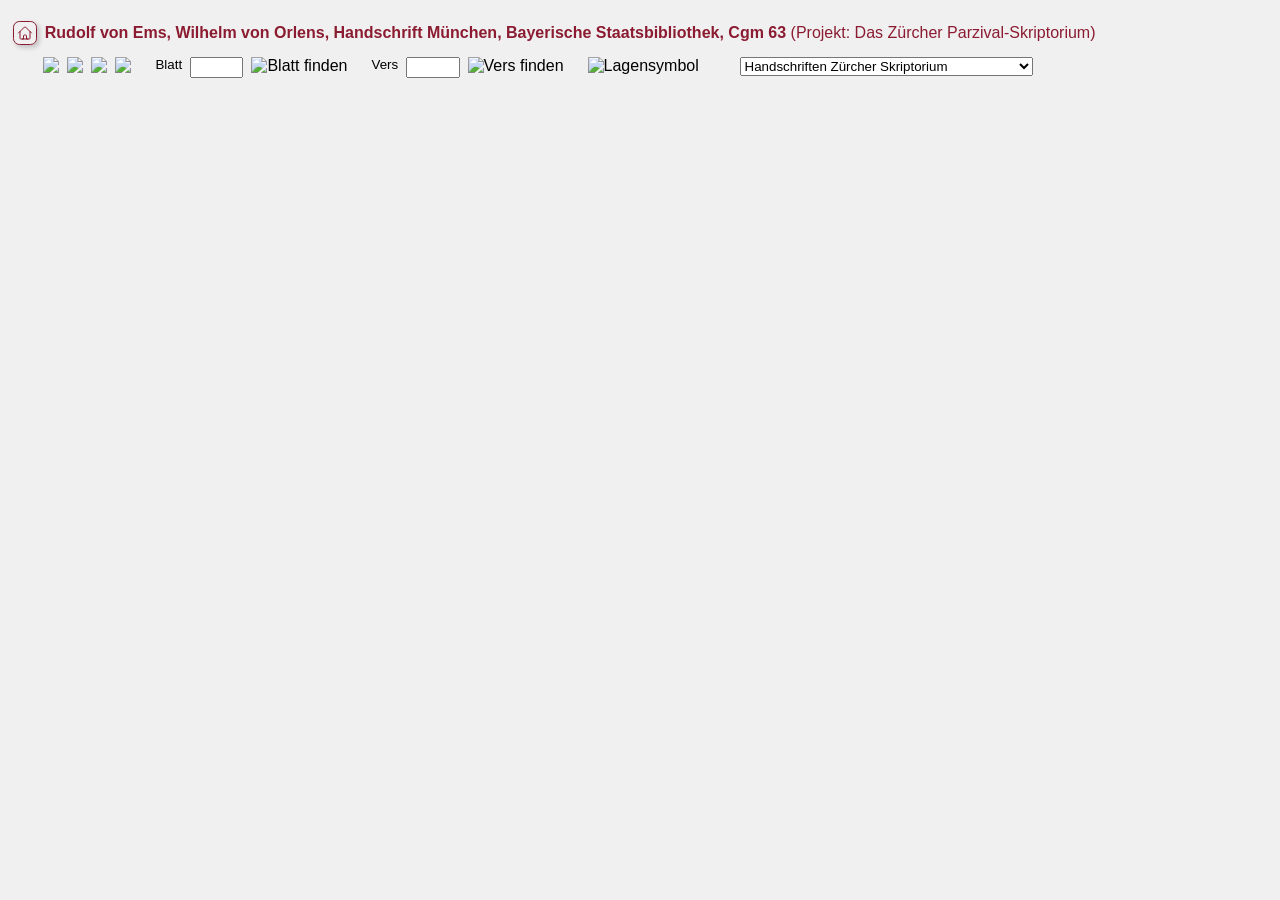
==== www/BSB_Cgm63/cgm63.html @ 25d0889f "Add OpenSeadragon IIIF viewer; migrate FrgZh and BSB Replace local JPEGs / fixed 50-100-150 zoom fol" ====
<!DOCTYPE html
	PUBLIC "-//W3C//DTD XHTML 1.0 Transitional//EN" "http://www.w3.org/TR/xhtml1/DTD/xhtml1-transitional.dtd">
<html xmlns="http://www.w3.org/1999/xhtml">

<head>
	<meta http-equiv="Content-Type" content="text/html; charset=utf-8" />

	<title>Zürcher Parzival-Skriptorium</title>
	<link rel="icon" type="image/png" sizes="16x16" href="favicon.png">
	<script src="https://cdn.jsdelivr.net/npm/openseadragon@4/build/openseadragon/openseadragon.min.js"></script>
	<script src="RScripts_konvCgm63.js" type="text/javascript"></script>
	<script src="blattInfoDSCgm63.js" type="text/javascript"></script>
	<script src="blattInfoCgm63.js" type="text/javascript"></script>
	<script src="../osdViewer.js" type="text/javascript"></script>

	<link rel="stylesheet" type="text/css" href="css/RStylesCgm63.css">
</head>


<body bgcolor="F0F0F0">
	<div class="header-container">
		<div id="startseite-icon-button">
			<a href="../index.html" aria-label="Zur Startseite">
				<svg class="icon" xmlns="http://www.w3.org/2000/svg" fill="none" viewBox="0 0 24 24" stroke-width="1.5"
					stroke="currentColor" class="size-6">
					<path stroke-linecap="round" stroke-linejoin="round"
						d="m2.25 12 8.954-8.955c.44-.439 1.152-.439 1.591 0L21.75 12M4.5 9.75v10.125c0 .621.504 1.125 1.125 1.125H9.75v-4.875c0-.621.504-1.125 1.125-1.125h2.25c.621 0 1.125.504 1.125 1.125V21h4.125c.621 0 1.125-.504 1.125-1.125V9.75M8.25 21h8.25" />
				</svg>
			</a>
		</div>
		<div class="titel" id="bezeichnung"><b>Rudolf von Ems, Wilhelm von Orlens, Handschrift München, Bayerische
				Staatsbibliothek, Cgm 63</b> (Projekt: Das Zürcher Parzival-Skriptorium)
		</div>
	</div>
	<div id="navigation">
		<form name="naviHSR">
			<div class="hdr-book">
				<div id="dropdown">
					<select name="selectBook" id="buchMenu" class="Auswahl">
						<option value="javascript:">Buch w&auml;hlen</option>
					</select>
				</div>
				<div id="versAnzeige" class="dynamisch"></div>
			</div>

			<div class="hdr-arrows">
				<div id="blaettern1"><img border="0" src="../images/backward_book.gif"></div>
				<div id="blaettern2"><img border="0" src="../images/backward_page.gif"></div>
				<div id="blaettern3"><img border="0" src="../images/forward_page.gif"></div>
				<div id="blaettern4"><img border="0" src="../images/forward_book.gif"></div>
			</div>

			<div class="hdr-blatt">
				<div class="hdr-blatt-input">
					<div class="navText" id="lbl_blatt">Blatt</div>
					<div id="blatt">
						<input type="text" name="Blatt" maxlength="6" class="Feld" id="blattInput" />
					</div>
					<div id="submitBlatt">
						<img border="0" src="../images/submitSuchen.gif" alt="Blatt finden" id="submitBlattImg" />
					</div>
				</div>
				<div id="blattAnzeige" class="dynamisch"></div>
			</div>

			<div class="hdr-vers">
				<div class="hdr-vers-input">
					<div class="navText" id="lbl_vers">Vers</div>
					<div id="vers">
						<input type="text" name="Vers" maxlength="6" class="Feld" id="versInput" />
					</div>
					<div id="submitVers">
						<img border="0" src="../images/submitSuchen.gif" alt="Vers finden" id="submitVersImg" />
					</div>
				</div>
				<div id="schreibAnzeige" class="dynamisch"></div>
			</div>

			<div class="hdr-lage">
				<div id="lagensymbol"><img name="ImgLagensymbol" src="../Lagensymbole/Doppelseite/blind.gif"
						alt="Lagensymbol" /></div>
				<div id="lagenAnzeige" class="dynamisch"></div>
			</div>

			<div id="handschrift">
				<select name="selectHand" id="handMenu" class="Auswahl">
					<option value="javascript:">Handschriften Z&uuml;rcher Skriptorium</option>
					<option value="../ONB_Cod2708/cod2708.html">Parzival-Handschrift Wien, &Ouml;sterreichische
						Nationalbibliothek, Cod. 2708 (Hs. T)</option>
					<option value="../FrgZh/frgzhtrpz.html">Fragmente Z&uuml;rich: Tristan (z/z<sup>1</sup>) und
						Parzival (32): Staatsarchiv, C VI/1 Mappe VI fol. 30&ndash;37; Zentralbibliothek, Cod. Car. C
						182</option>
					<option value="../BSB_Cgm63/cgm63.html">Rudolf von Ems, Wilhelm von Orlens, Handschrift
						M&uuml;nchen, Bayerische Staatsbibliothek, Cgm 63</option>
				</select>
			</div>
		</form>
	</div>

	<div id="osdSpread"></div>

	<!-- Elements the legacy RScripts_konvCgm63.js still reads/writes (image
	     placeholders it assigns .src to, and the miniatur/description/zoom
	     toggles whose .style.visibility it flips). Kept out of view; the
	     actual page display comes from renderSpread('osdSpread', …). -->
	<div style="display:none">
		<img src="#" id="imgFaksimile" name="imgFaksimile" />
		<img src="#" id="imgFaksimilev" name="imgFaksimilev" />
		<img src="#" id="imgFaksimiler" name="imgFaksimiler" />
		<div id="miniaturansicht"></div>
		<div id="miniaturansichtHell"></div>
		<div id="bildbeschreibung"></div>
		<div id="bildbeschreibungHell"></div>
		<div id="zoomminus"></div>
		<div id="zoomminusHell"></div>
		<div id="zoomplus"></div>
		<div id="zoomplusHell"></div>
	</div>
</body>

</html>
---- www/BSB_Cgm63/css/RStylesCgm63.css ----
@charset "utf-8";

/* Ported from the wellcome-schreiber viewer template: a flex-column page
   (header rows fixed, #osdSpread fills the rest) replacing the legacy
   absolute-positioned layout. Zoom buttons are gone (OSD zooms continuously). */

/* ---------------------- reset + page frame ---------------------- */
html { box-sizing: border-box; }
*, *::before, *::after { box-sizing: inherit; }

html, body {
    margin: 0;
    padding: 0.4em;
    height: 100vh;
    overflow: hidden;
    background-color: #F0F0F0;
    display: flex;
    flex-direction: column;
    font-family: Arial, Helvetica, sans-serif;
}

p  { margin-top: 5px; margin-bottom: 15px; }
h1 { font-size: 14px; font-weight: bold; margin-top: 50px; }
h2 { font-size: 13px; font-weight: normal; padding-top: 5px; padding-left: 15px; }
a:link, a:visited, a:active, a:focus { color: #000000; font-weight: bold; text-decoration: none; }
a:hover  { color: #8B1B31; font-weight: bold; text-decoration: none; }

/* ---------------------- header row 1: home + title ---------------------- */
.header-container {
    display: flex;
    flex-direction: row;
    align-items: center;
    gap: 0.5em;
    flex: 0 0 auto;
    margin-top: 0.5em;
    margin-bottom: 0.75em;
}

#startseite-icon-button {
    display: flex;
    align-items: center;
    justify-content: center;
    cursor: pointer;
    padding: 0.15em;
    border: 1pt solid #8B1B31;
    border-radius: 0.4em;
    width: 1.5em;
    height: 1.5em;
    transition: background-color 0.2s ease;
    box-shadow: 0.15em 0.15em 0.3em rgba(0, 0, 0, 0.2);
    flex: 0 0 auto;
}
#startseite-icon-button:hover { background-color: #f5e9eb; }
.icon { width: 1em; height: 1em; color: #8B1B31; }

#bezeichnung { z-index: 1; }

/* ---------------------- header row 2: navigation ----------------------
   Single flex row of groups (left-to-right):
     .hdr-book    — buchMenu (top) / versAnzeige (bottom)
     .hdr-arrows  — the 4 blaettern arrows in one inline row
     .hdr-blatt   — Blatt label + input + submit (top) / blattAnzeige (bottom)
     .hdr-vers    — Vers label + input + submit (optional, ONB/BSB)
     .hdr-lage    — lagensymbol (top, larger) / lagenAnzeige (bottom)
     #handschrift — manuscript switcher
*/
#navigation {
    flex: 0 0 auto;
    margin-bottom: 0.75em;
}

form[name="naviHSR"] {
    display: flex;
    flex-direction: row;
    align-items: stretch;
    flex-wrap: wrap;
    gap: 1.5em;
    margin: 0;
}

.hdr-book, .hdr-blatt, .hdr-vers {
    display: flex;
    flex-direction: column;
    align-items: flex-start;
    justify-content: space-between;
    gap: 0.25em;
}

.hdr-lage {
    display: flex;
    flex-direction: column;
    align-items: flex-start;
    gap: 0.25em;
}

.hdr-arrows {
    display: flex;
    flex-direction: row;
    align-items: flex-start;
    gap: 0.5em;
}

.hdr-blatt-input, .hdr-vers-input {
    display: flex;
    flex-direction: row;
    align-items: flex-start;
    gap: 0.5em;
}

#dropdown, #blatt, #submitBlatt, #vers, #submitVers, #handschrift { display: inline-flex; align-items: flex-start; }
#lbl_blatt, #lbl_vers { display: inline-block; }
#blattInput, #versInput { width: 4em; }
/* Fixed, wider width so long option labels are clipped (ellipsis) in the
   closed select instead of stretching or overflowing the header. */
#handMenu    { width: 22em; max-width: 22em; text-overflow: ellipsis; white-space: nowrap; overflow: hidden; }

/* Match select's internal text-left padding so versAnzeige lines up
   with the option text visible in #buchMenu. */
#versAnzeige { padding-left: 0.5em; }

#blaettern1, #blaettern2, #blaettern3, #blaettern4 {
    display: inline-flex;
    align-items: center;
    cursor: pointer;
}
#blaettern1 img, #blaettern2 img, #blaettern3 img, #blaettern4 img { display: block; }

#versAnzeige, #blattAnzeige, #lagenAnzeige, #schreibAnzeige {
    font-family: Arial, Helvetica, sans-serif;
    font-size: 10pt;
    white-space: nowrap;
}

#lagensymbol {
    display: block;
    width: 128px;
    height: 39px;
}
#lagensymbol img {
    display: block;
    width: 128px;
    height: 39px;
}

/* ---------------------- OSD stage ---------------------- */
#osdSpread {
    flex: 1 1 auto;
    min-height: 0;
    background: #F0F0F0;
}
#osdSpread .openseadragon-canvas,
#osdSpread canvas { cursor: grab; }
#osdSpread .openseadragon-canvas:active,
#osdSpread canvas:active { cursor: grabbing; }

/* ---------------------- tooltips ---------------------- */
.tooltip {
    position: absolute;
    z-index: 9999;
    background-color: #EEE4C6;
    color: #000000;
    padding: 3px;
    font-family: Arial, Helvetica, sans-serif;
    font-size: 12px;
    font-weight: normal;
    border: black solid 1px;
    pointer-events: none;
}

/* ---------------------- text helpers ---------------------- */
.navText, .navTextLink { font-family: Arial, Helvetica, sans-serif; font-size: 10pt; text-decoration: none; margin: 0; }
.red        { color: #8B1B31; }
.dynamisch  { font-family: Arial, Helvetica, sans-serif; font-size: 10pt; }
.titel      { font-family: Arial, Helvetica, sans-serif; font-size: 12pt; color: #8B1B31; }
.fliesstext { font-family: Arial, Helvetica, sans-serif; font-size: 10pt; margin-bottom: 10px; margin-right: 20px; padding-left: 15px; }
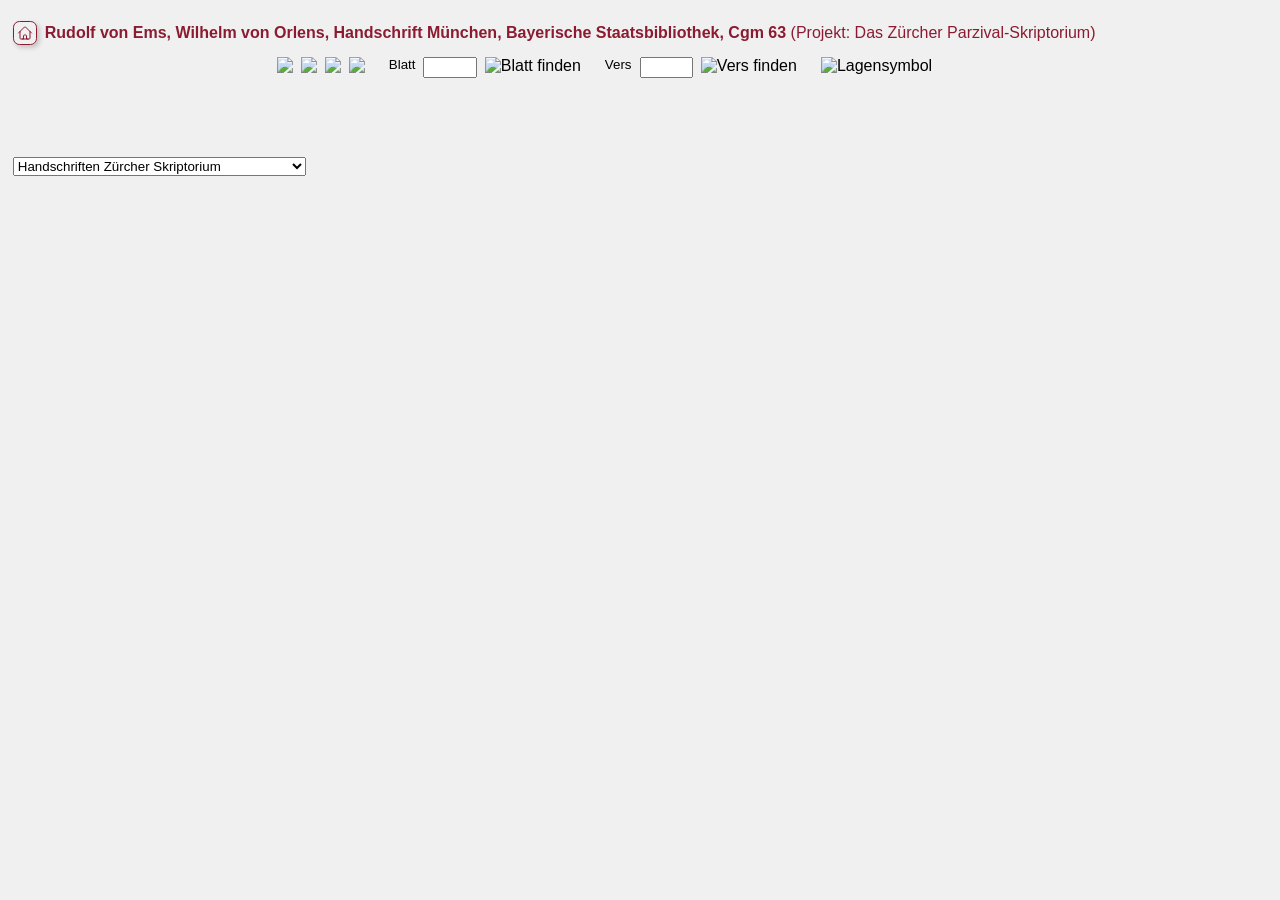
==== commit 0f034e0f: "Add Willehalm-Fragment 77 viewer - New page WhFrg77: Berlin leaves via UB Bern IIIF, Budapest PDFs a" ====
--- a/www/BSB_Cgm63/cgm63.html
+++ b/www/BSB_Cgm63/cgm63.html
@@ -92,6 +92,8 @@
 						182</option>
 					<option value="../BSB_Cgm63/cgm63.html">Rudolf von Ems, Wilhelm von Orlens, Handschrift
 						M&uuml;nchen, Bayerische Staatsbibliothek, Cgm 63</option>
+					<option value="../WhFrg77/whfrg77.html">Willehalm-Fragment 77, Budapest, Bibl. der Ungar. Akademie der
+						Wissenschaften, Fragm. K. 554, Berlin, Geh. Staatsarchiv Preu&szlig;. Kulturbesitz, Bibliothek 60,96</option>
 				</select>
 			</div>
 		</form>
--- a/www/BSB_Cgm63/css/RStylesCgm63.css
+++ b/www/BSB_Cgm63/css/RStylesCgm63.css
@@ -129,7 +129,21 @@
     font-family: Arial, Helvetica, sans-serif;
     font-size: 10pt;
     white-space: nowrap;
+    /* Always reserve two lines, so a wrapped verse/Lage text never changes
+       the header height (and the viewer below doesn't jump). */
+    line-height: 1.25em;
+    min-height: 2.5em;
 }
+
+/* Fixed widths for the two variable-length texts, so the controls to their
+   right stay put across pages and manuscripts; longer text wraps instead
+   (e.g. the four Willehalm verse ranges). */
+#versAnzeige  { width: 18em; white-space: normal; }
+#lagenAnzeige { width: 15em; white-space: normal; }
+/* Bl. and Schreiber take the width of the input row above them without
+   widening it (width 0 + min-width 100%); longer text such as BSB's
+   "Einband hinten außen" wraps. */
+#blattAnzeige, #schreibAnzeige { width: 0; min-width: 100%; white-space: normal; }
 
 #lagensymbol {
     display: block;
